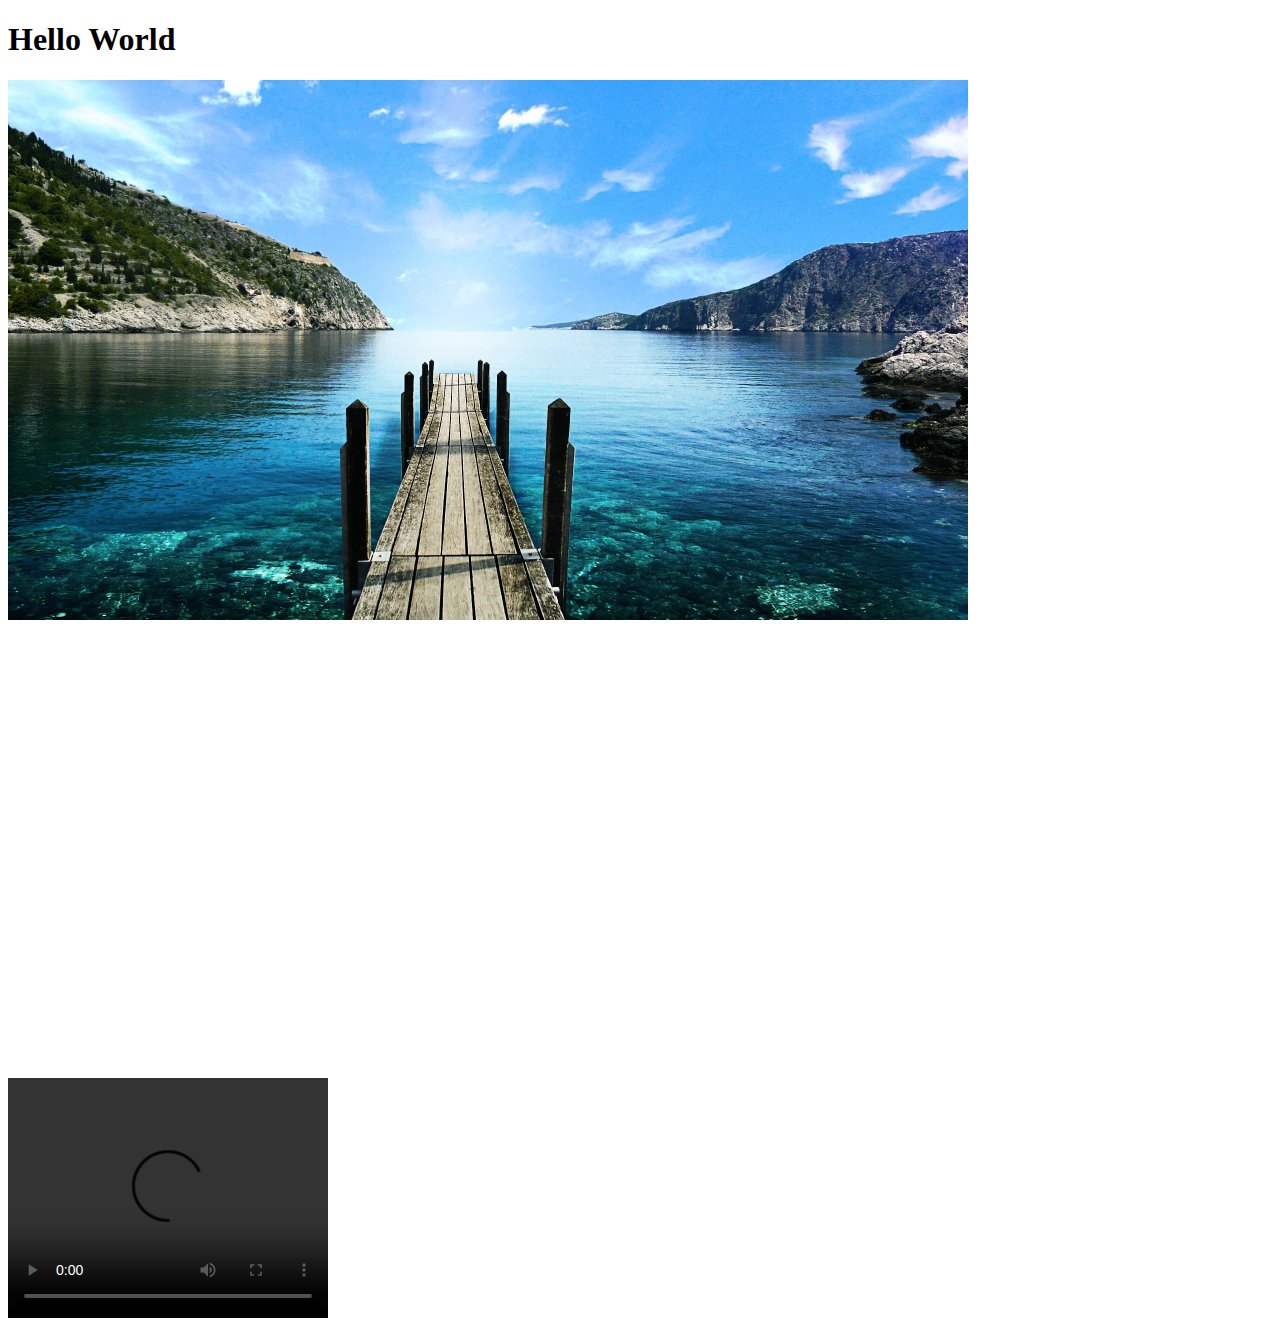
==== embeddingOriginalWork.html @ a2ed590e "Add files via upload" ====
<!DOCTYPE html>
	<html>
		<head>
			<title>Hello World</title>
		</head>
		<body>
			<h1>Hello World</h1>

			<img src="nature.jpg" height="540" width="960">

			<iframe width="560" height="315" src="https://www.youtube.com/embed/zpZRRaAbdzo?start=180" frameborder="0" allowfullscreen></iframe>

			<iframe src="https://www.google.com/maps/embed?pb=!1m18!1m12!1m3!1d39433.58096012424!2d-122.25627780249492!3d47.65209466781415!2m3!1f0!2f0!3f0!3m2!1i1024!2i768!4f13.1!3m3!1m2!1s0x0%3A0x6b742c7901b82ba3!2sUniversity+of+Washington!5e0!3m2!1sen!2sus!4v1507080870074" width="600" height="450" frameborder="0" style="border:0" allowfullscreen></iframe>

			<video width="320" height="240" autoplay controls>
  				<source src="Winner.mp4" type="video/mp4">
				Your browser does not support the video tag.
			</video>
		</body>
	</html>
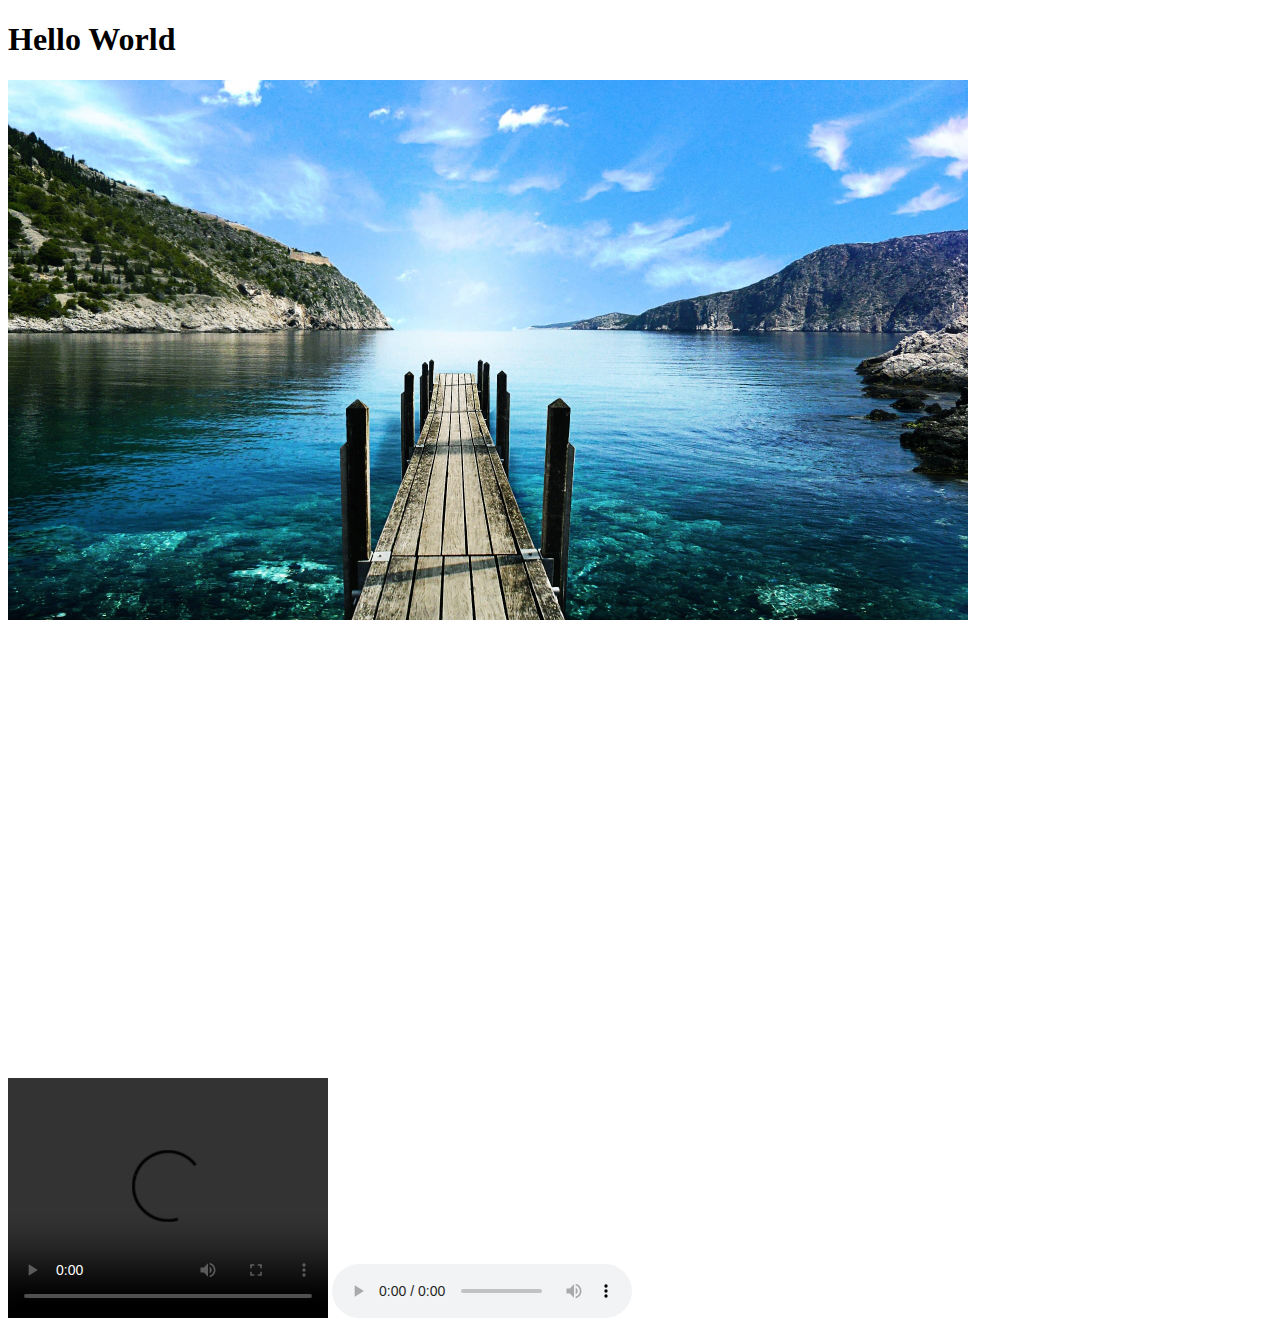
==== commit 9fae7542: "Add files via upload" ====
--- a/embeddingOriginalWork.html
+++ b/embeddingOriginalWork.html
@@ -16,5 +16,9 @@
   				<source src="Winner.mp4" type="video/mp4">
 				Your browser does not support the video tag.
 			</video>
+			<audio controls>
+  				<source src="Crossfire.mp3" type="audio/mpeg">
+				Your browser does not support the audio element.
+			</audio>
 		</body>
 	</html>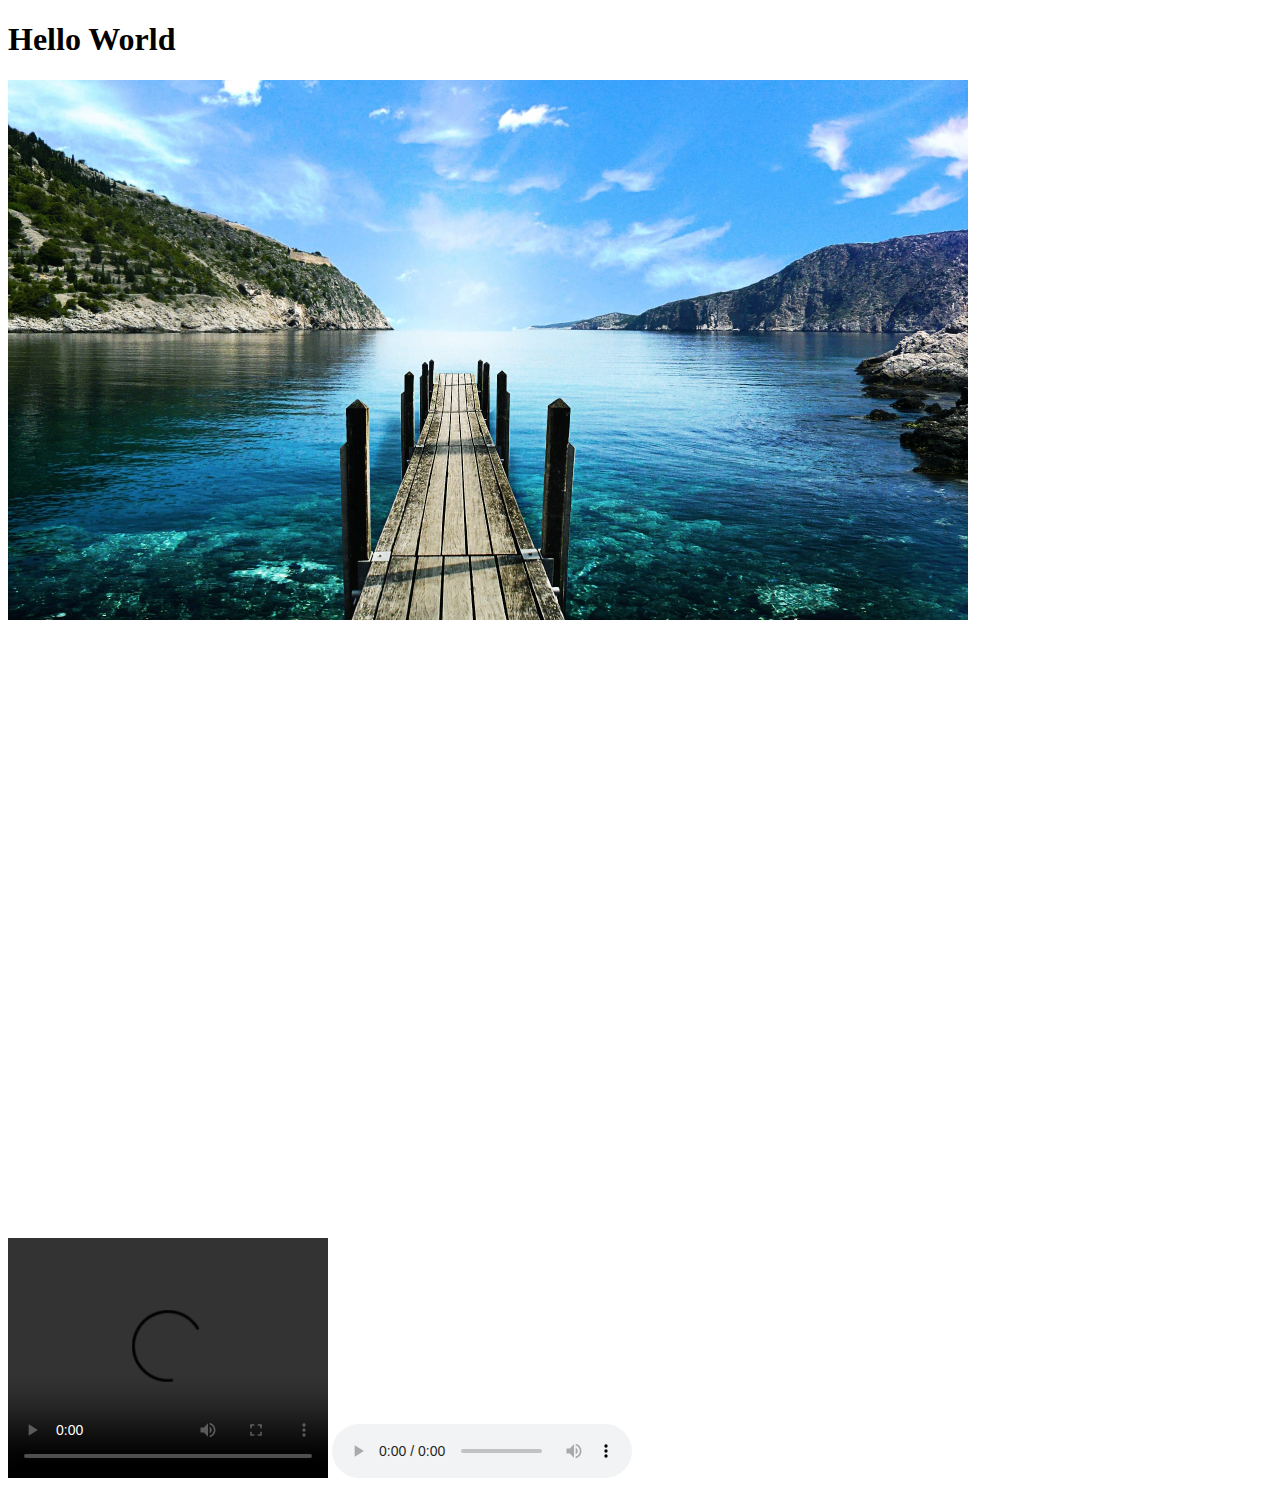
==== commit f0e4f92d: "Add files via upload" ====
--- a/embeddingOriginalWork.html
+++ b/embeddingOriginalWork.html
@@ -8,7 +8,7 @@
 
 			<img src="nature.jpg" height="540" width="960">
 
-			<iframe width="560" height="315" src="https://www.youtube.com/embed/zpZRRaAbdzo?start=180" frameborder="0" allowfullscreen></iframe>
+			<iframe width="560" height="315" src="https://www.youtube.com/embed/zpZRRaAbdzo?start=180&showinfo=0" frameborder="0" allowfullscreen></iframe>
 
 			<iframe src="https://www.google.com/maps/embed?pb=!1m18!1m12!1m3!1d39433.58096012424!2d-122.25627780249492!3d47.65209466781415!2m3!1f0!2f0!3f0!3m2!1i1024!2i768!4f13.1!3m3!1m2!1s0x0%3A0x6b742c7901b82ba3!2sUniversity+of+Washington!5e0!3m2!1sen!2sus!4v1507080870074" width="600" height="450" frameborder="0" style="border:0" allowfullscreen></iframe>
 
@@ -16,9 +16,15 @@
   				<source src="Winner.mp4" type="video/mp4">
 				Your browser does not support the video tag.
 			</video>
+
 			<audio controls>
   				<source src="Crossfire.mp3" type="audio/mpeg">
 				Your browser does not support the audio element.
 			</audio>
+			
+			<object data="http://www.html.am/tags/html-object-tag-example.cfm" width="400" height="200"></object> 
+
+			<iframe width="400" height="400" style="border:none;" src="http://output77.rssinclude.com/output?type=iframe&amp;id=1160259&amp;hash=28f301f986b54a8dd9dfd910f88b8e86"></iframe>
+
 		</body>
 	</html>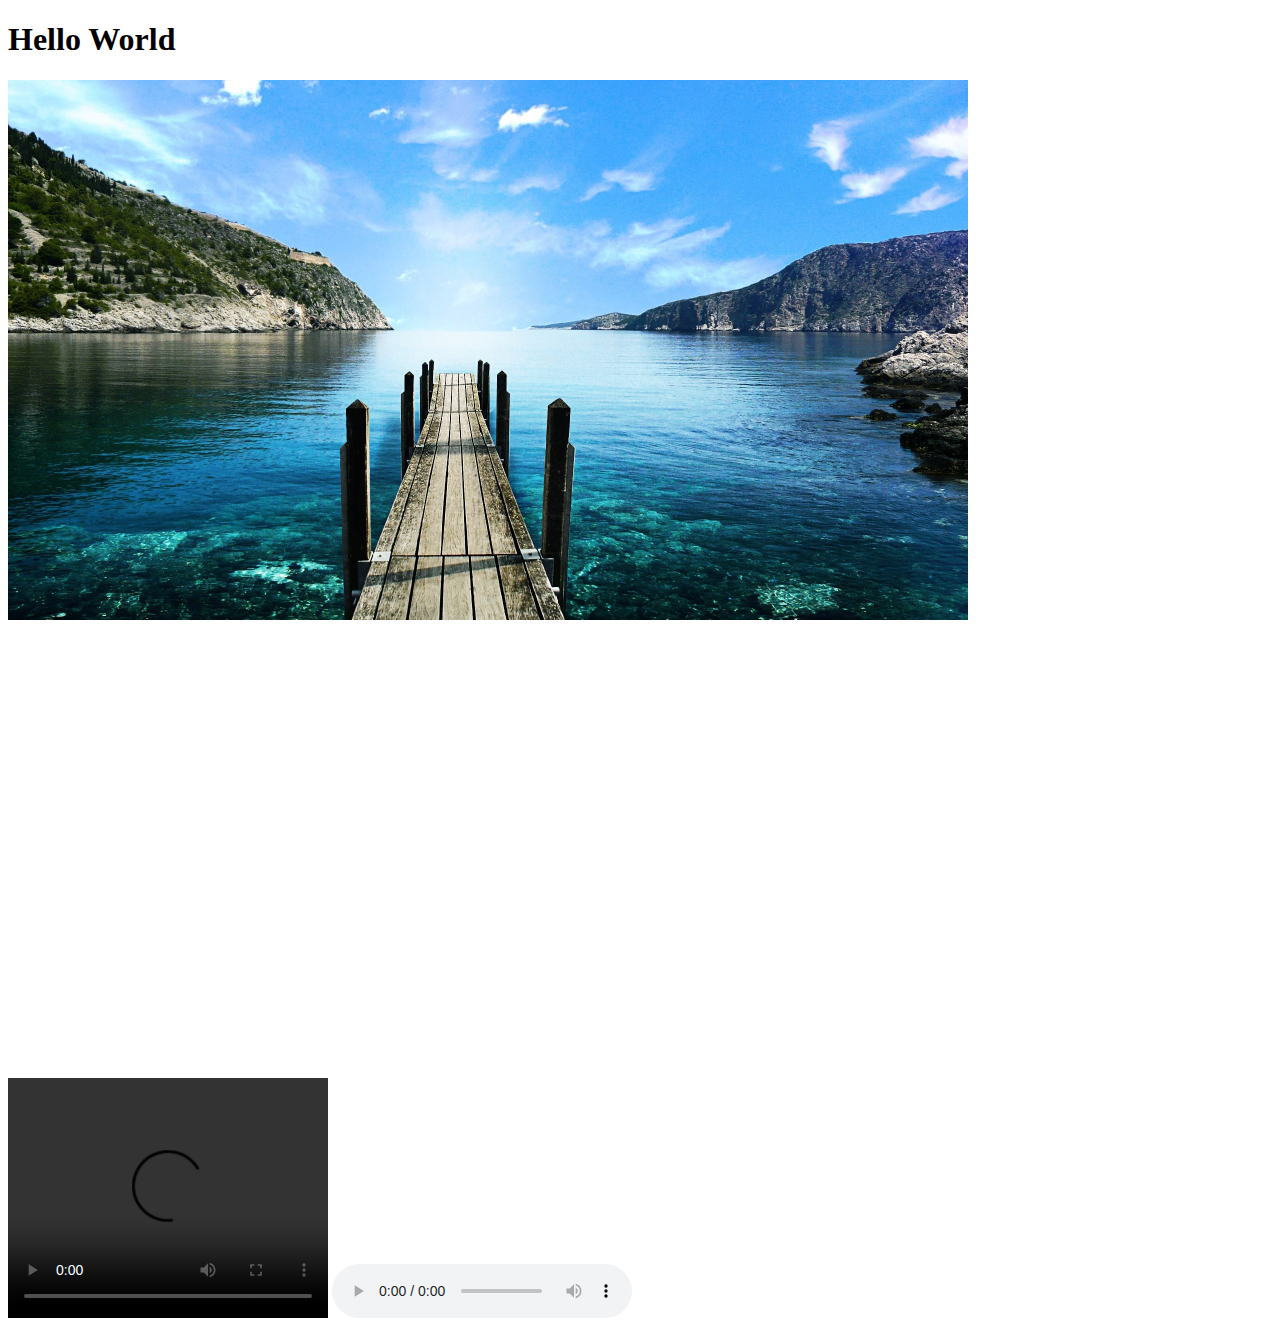
==== commit bd076f01: "Add files via upload" ====
--- a/embeddingOriginalWork.html
+++ b/embeddingOriginalWork.html
@@ -24,7 +24,7 @@
 			
 			<object data="http://www.html.am/tags/html-object-tag-example.cfm" width="400" height="200"></object> 
 
-			<iframe width="400" height="400" style="border:none;" src="http://output77.rssinclude.com/output?type=iframe&amp;id=1160259&amp;hash=28f301f986b54a8dd9dfd910f88b8e86"></iframe>
+			<script type="text/javascript" src="http://output96.rssinclude.com/output?type=js&amp;id=1160259&amp;hash=f66a9d0761109114dcc85a33862ab096"></script>
 
 		</body>
 	</html>